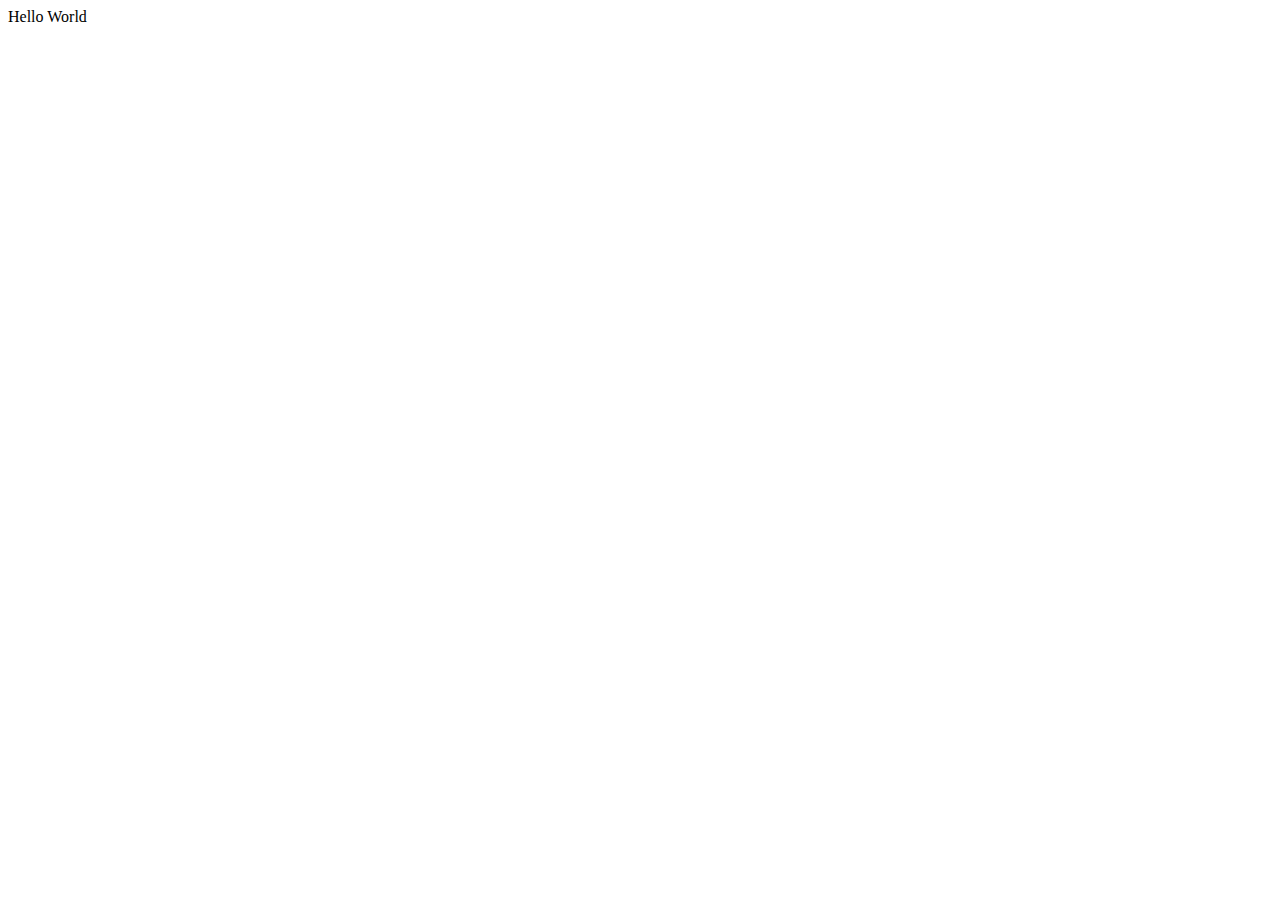
==== src/index.html @ 41c259ff "first commit" ====
<!DOCTYPE html>
<html lang="en">
<head>
    <meta charset="UTF-8">
    <meta name="viewport" content="width=device-width, initial-scale=1.0">
    <title>Мій сайт</title>
</head>
<body>
    Hello World
</body>
</html>
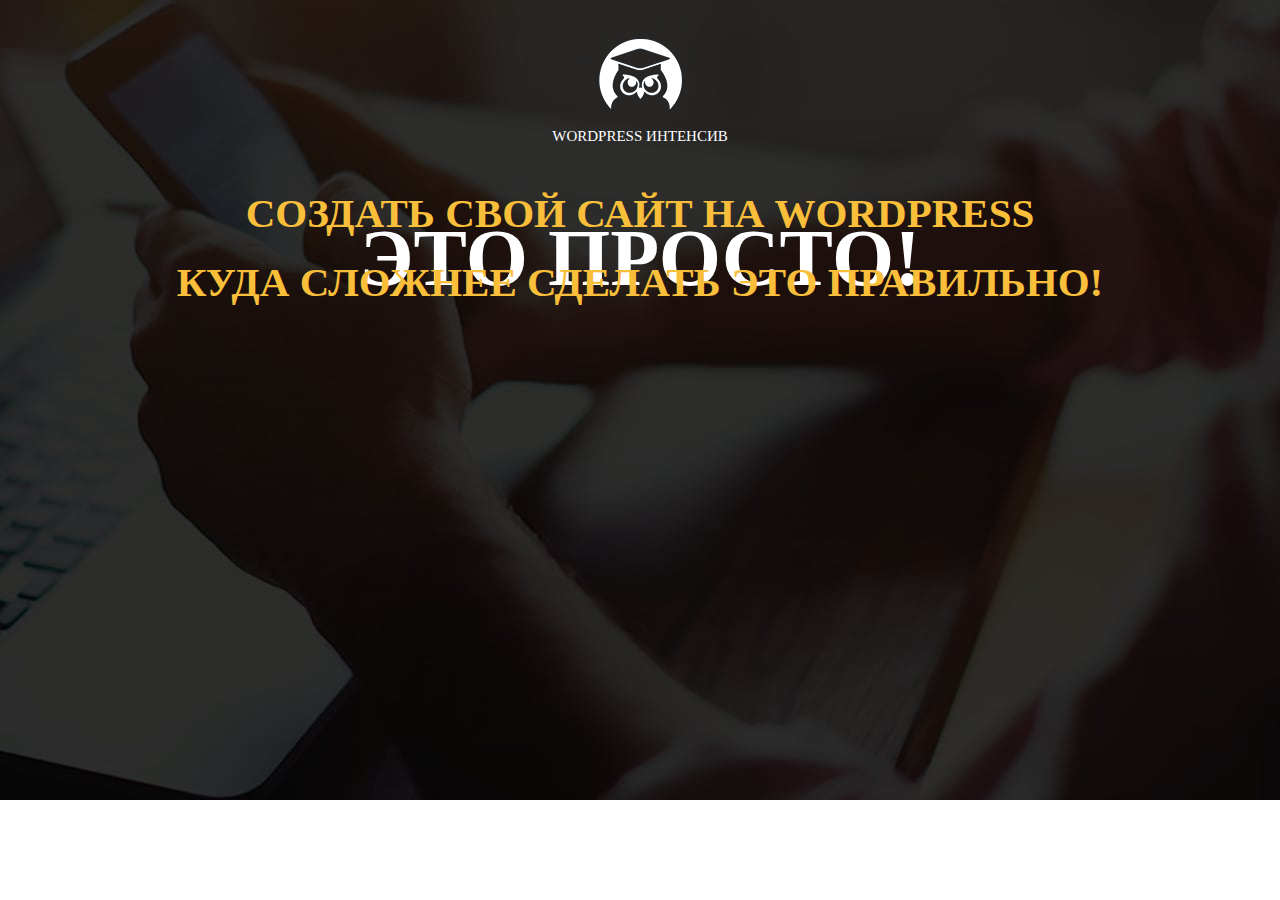
==== commit 882ba0fa: "section promo" ====
--- a/src/index.html
+++ b/src/index.html
@@ -1,11 +1,26 @@
 <!DOCTYPE html>
-<html lang="en">
+<html lang="ru">
 <head>
     <meta charset="UTF-8">
     <meta name="viewport" content="width=device-width, initial-scale=1.0">
-    <title>Мій сайт</title>
+    <title>Wordpress интенсив</title>
+    <link rel="stylesheet" href="css/style.css">
 </head>
 <body>
-    Hello World
+    <section class="promo">
+        <div class="container">
+            <div class="logo">
+                <img src="icon/logo.png" alt="logo" class="logo_img">
+                <div class="logo_text">Wordpress Интенсив</div>
+            </div>
+
+            <h1 class="title">Создать свой сайт на Wordpress</h1>
+            <div class="simple">
+                <h2 class="title_big">это просто!</h2>
+                <div class="line"></div>
+            </div>
+            <h2 class="title">Куда сложнее сделать это правильно!</h2>
+        </div>
+    </section>
 </body>
 </html>--- a/src/css/style.css
+++ b/src/css/style.css
@@ -0,0 +1,58 @@
+* {
+    box-sizing: border-box;
+    margin: 0;
+    padding: 0;
+}
+
+.container {
+    width: 1140px;
+    margin: 0 auto;
+}
+
+.promo {
+    height: 800px;
+    background: url('../img/bg/main_bg.jpg') center center/cover no-repeat;
+    padding: 39px 0 62px 0;
+}
+
+.logo .logo_img {
+    display: block;
+    margin: 0 auto;
+}
+
+.logo .logo_text {
+    color: #ffffff;
+    font-family: Roboto;
+    font-size: 15px;
+    font-weight: 500;
+    line-height: 24px;
+    text-transform: uppercase;
+    text-align: center;
+    margin-top: 14px;
+}
+
+h1 {
+    margin-top: 53px;
+}
+
+.title {
+    font-family: Roboto;
+    font-size: 41px;
+    font-weight: 900;
+    line-height: 24px;
+    text-align: center;
+    color: #f9bf3b;
+    text-transform: uppercase;
+
+}
+
+.simple .title_big {
+    font-family: Roboto;
+    font-size: 80px;
+    font-weight: 900;
+    line-height: 24px;
+    text-align: center;
+    color: #ffffff;
+    margin-top: 21px;
+    text-transform: uppercase;
+}